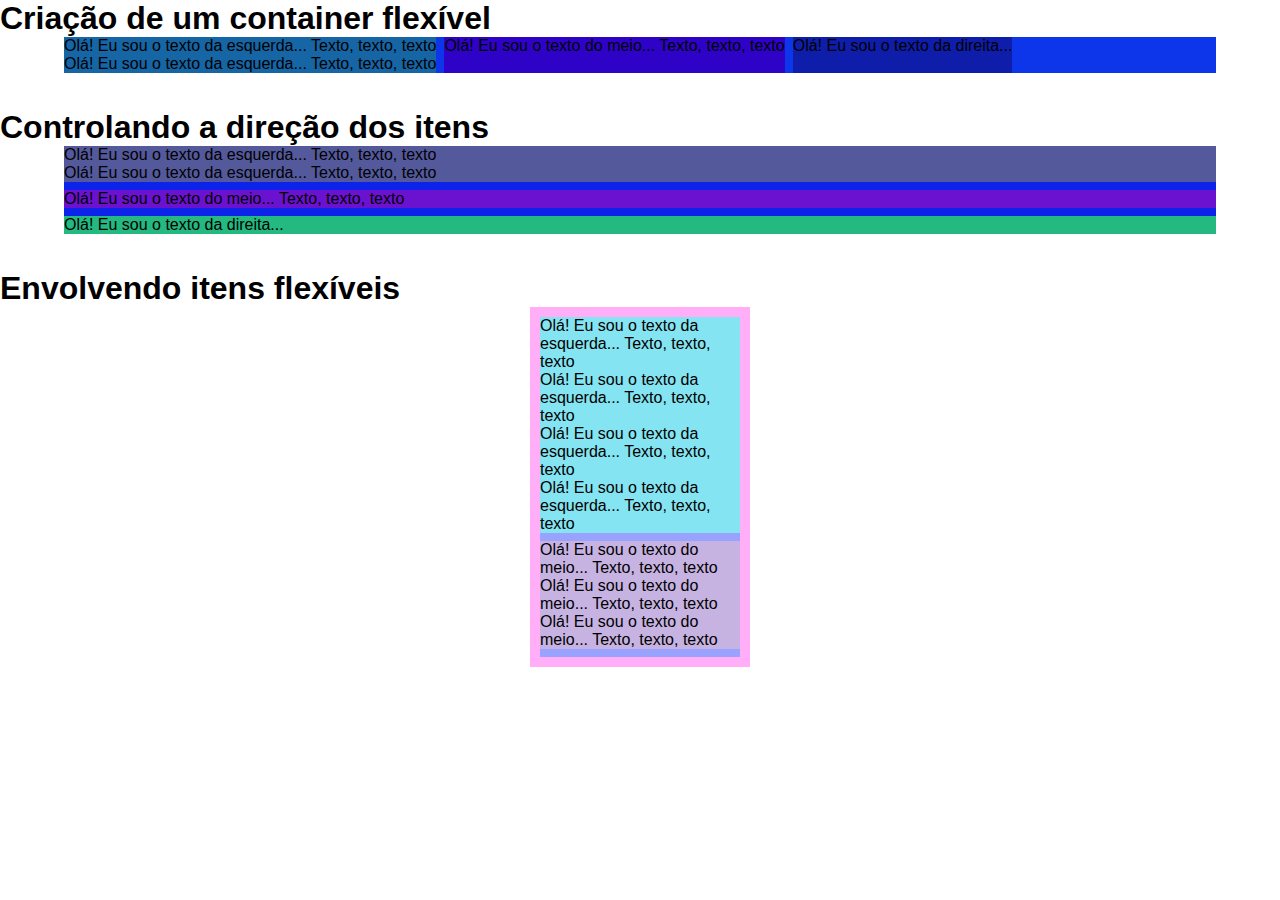
==== senac/flexbox/flex.html @ 8c202237 "ativi25" ====
<!DOCTYPE html>
<html lang="pt-br">
<head>
    <meta charset="UTF-8">
    <meta http-equiv="X-UA-Compatible" content="IE=edge">
    <meta name="viewport" content="width=device-width, initial-scale=1.0">
    <link rel="stylesheet" href="style.css">
    <title>Introdução ao Flexbox</title>
</head>
<body>
    <h1>Criação de um container flexível</h1>
    <div class="container1">
        <section class="box1">
            <p>Olá! Eu sou o texto da esquerda... Texto, texto, texto</p>
            <p>Olá! Eu sou o texto da esquerda... Texto, texto, texto</p>
        </section>
        <section class="box2">
            <p>Olá! Eu sou o texto do meio... Texto, texto, texto</p>            
        </section>
        <section class="box3">
            <p>Olá! Eu sou o texto da direita...</p>            
        </section>
    </div>
    <br><br>
    <h1>Controlando a direção dos itens</h1>
    <div class="container2">
        <section class="box4">
            <p>Olá! Eu sou o texto da esquerda... Texto, texto, texto</p>
            <p>Olá! Eu sou o texto da esquerda... Texto, texto, texto</p>
        </section>
        <section class="box5">
            <p>Olá! Eu sou o texto do meio... Texto, texto, texto</p>            
        </section>
        <section class="box6">
            <p>Olá! Eu sou o texto da direita...</p>            
        </section>
    </div>
    <br><br>
    <h1>Envolvendo itens flexíveis</h1>
    <div class="container3">
        <section class="box7">
            <p>Olá! Eu sou o texto da esquerda... Texto, texto, texto</p>
            <p>Olá! Eu sou o texto da esquerda... Texto, texto, texto</p>
            <p>Olá! Eu sou o texto da esquerda... Texto, texto, texto</p>
            <p>Olá! Eu sou o texto da esquerda... Texto, texto, texto</p>
        </section>
        <section class="box8">
            <p>Olá! Eu sou o texto do meio... Texto, texto, texto</p>
            <p>Olá! Eu sou o texto do meio... Texto, texto, texto</p>
            <p>Olá! Eu sou o texto do meio... Texto, texto, texto</p>          
        </section>
        <section class="box9">
---- senac/flexbox/style.css ----
@charset "UTF-8";
*{

    margin: 0;
    padding: 0;
    border: 0;

}

body{

    font-family: Verdana, Geneva, Tahoma, sans-serif;

}

.container1{

    background-color: #0d36ea;
    width: 90%;
    height: auto;
    margin: auto;
    display: flex;
    gap: 0.5em;

}

.box1{

    background-color: rgb(22, 101, 165);

}

.box2{

    background-color: rgb(46, 3, 199);

}

.box3{

    background-color: rgb(15, 30, 170);

}

 

 

/* Controlando a direção dos itens */

.container2{

    background-color: #0d23ea;

    width: 90%;

    height: auto;

    margin: auto;

    display: flex;

    gap: 0.5em;

    flex-direction: column; /*row, column, row-reverse, column-reverse */

}

.box4{

    background-color: rgb(84, 89, 155);

}

.box5{

    background-color: rgb(107, 18, 209);

}

.box6{

    background-color: rgb(35, 185, 128);

}

 

 

/* Controlando a direção dos itens */

.container3{

    background-color: #99a3ff;

    width: 200px;

    height: auto;

    margin: auto;

    display: flex;

    gap: 0.5em;

    border: 10px solid rgb(255, 174, 247);

    flex-wrap: wrap;  

}

.box7{

    background-color: rgb(133, 228, 241);

}

.box8{

    background-color: rgb(199, 179, 226);

}

.box9{

    background-color: rgb(148, 239, 236);

}
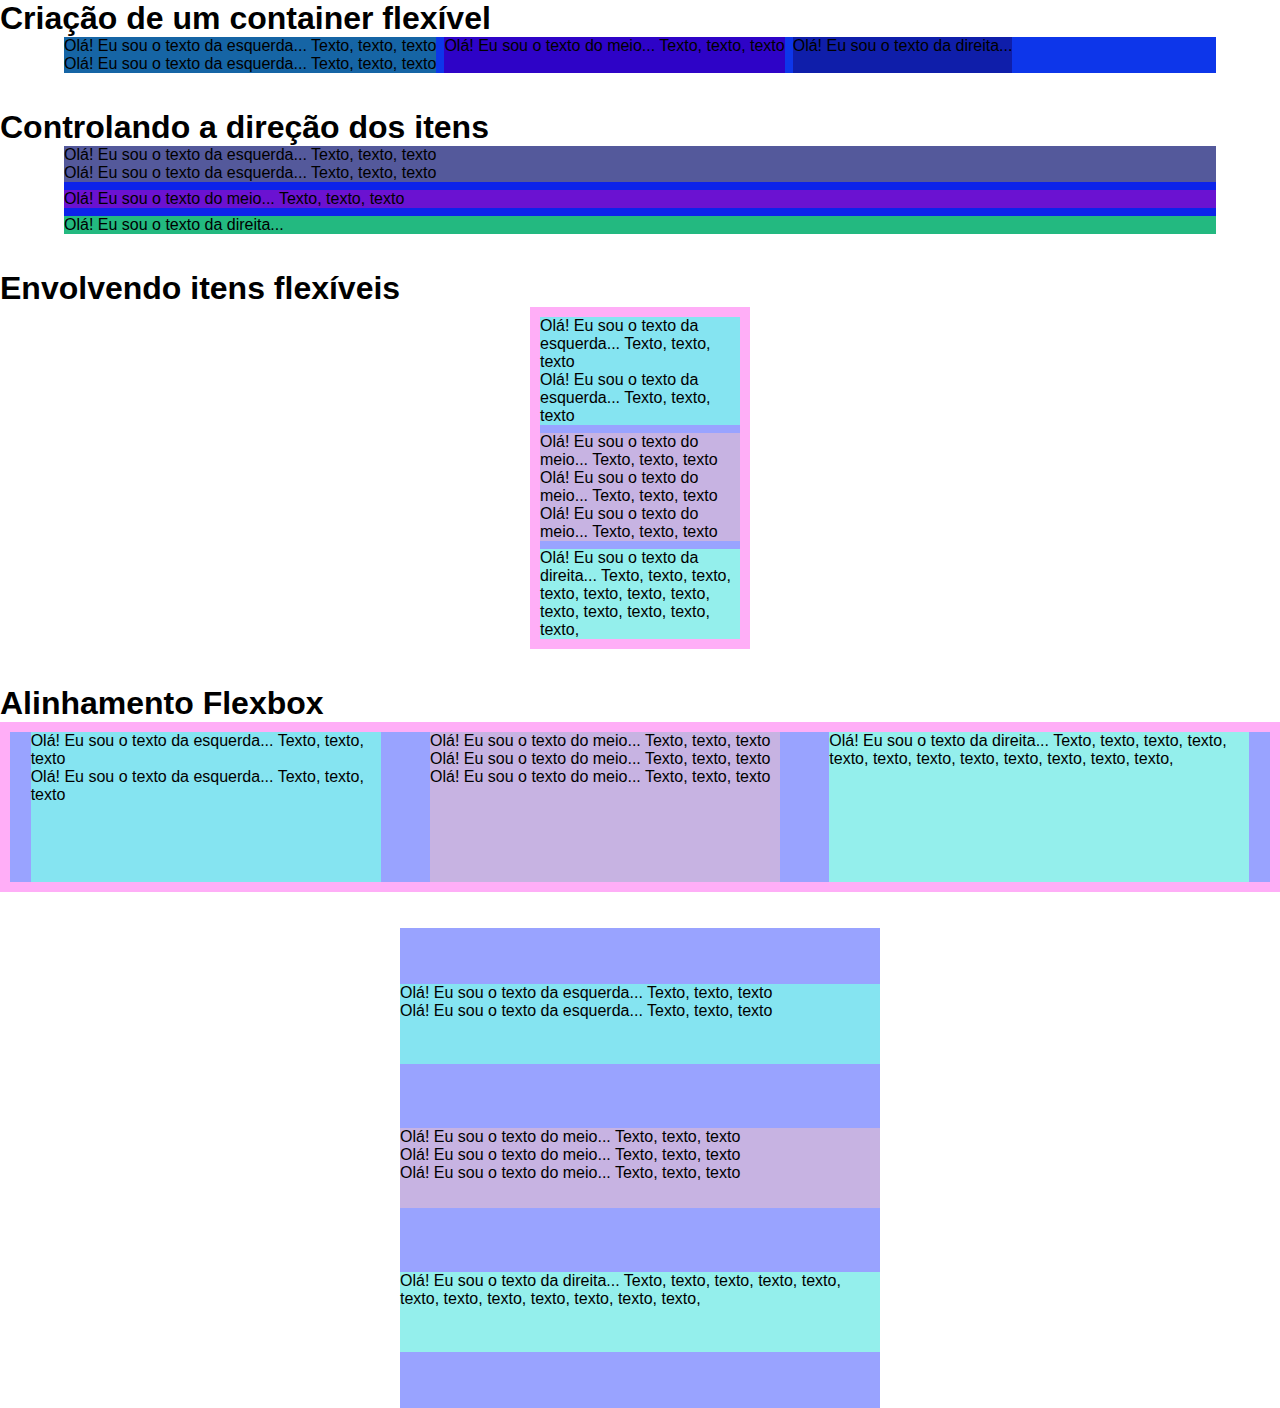
==== commit f49c33ae: "ativi25" ====
--- a/senac/flexbox/flex.html
+++ b/senac/flexbox/flex.html
@@ -4,11 +4,14 @@
     <meta charset="UTF-8">
     <meta http-equiv="X-UA-Compatible" content="IE=edge">
     <meta name="viewport" content="width=device-width, initial-scale=1.0">
+
     <link rel="stylesheet" href="style.css">
+
     <title>Introdução ao Flexbox</title>
 </head>
 <body>
     <h1>Criação de um container flexível</h1>
+
     <div class="container1">
         <section class="box1">
             <p>Olá! Eu sou o texto da esquerda... Texto, texto, texto</p>
@@ -21,7 +24,9 @@
             <p>Olá! Eu sou o texto da direita...</p>            
         </section>
     </div>
+    
     <br><br>
+    
     <h1>Controlando a direção dos itens</h1>
     <div class="container2">
         <section class="box4">
@@ -35,12 +40,12 @@
             <p>Olá! Eu sou o texto da direita...</p>            
         </section>
     </div>
+
     <br><br>
+    
     <h1>Envolvendo itens flexíveis</h1>
     <div class="container3">
         <section class="box7">
-            <p>Olá! Eu sou o texto da esquerda... Texto, texto, texto</p>
-            <p>Olá! Eu sou o texto da esquerda... Texto, texto, texto</p>
             <p>Olá! Eu sou o texto da esquerda... Texto, texto, texto</p>
             <p>Olá! Eu sou o texto da esquerda... Texto, texto, texto</p>
         </section>
@@ -50,5 +55,42 @@
             <p>Olá! Eu sou o texto do meio... Texto, texto, texto</p>          
         </section>
         <section class="box9">
+            <p>Olá! Eu sou o texto da direita... Texto, texto, texto, texto, texto, texto, texto, texto, texto, texto, texto, texto,</p>           
+        </section>
+    </div>
 
-       +    <br><br>
+
+    <h1>Alinhamento Flexbox</h1>
+    <div class="container4">
+        <section class="box10">
+            <p>Olá! Eu sou o texto da esquerda... Texto, texto, texto</p>
+            <p>Olá! Eu sou o texto da esquerda... Texto, texto, texto</p>
+        </section>
+        <section class="box11">
+            <p>Olá! Eu sou o texto do meio... Texto, texto, texto</p>
+            <p>Olá! Eu sou o texto do meio... Texto, texto, texto</p>
+            <p>Olá! Eu sou o texto do meio... Texto, texto, texto</p>          
+        </section>
+        <section class="box12">
+            <p>Olá! Eu sou o texto da direita... Texto, texto, texto, texto, texto, texto, texto, texto, texto, texto, texto, texto,</p>           
+        </section>
+    </div>
+
+    <br><br>
+    <div class="container5">
+        <section class="box13">
+            <p>Olá! Eu sou o texto da esquerda... Texto, texto, texto</p>
+            <p>Olá! Eu sou o texto da esquerda... Texto, texto, texto</p>
+        </section>
+        <section class="box14">
+            <p>Olá! Eu sou o texto do meio... Texto, texto, texto</p>
+            <p>Olá! Eu sou o texto do meio... Texto, texto, texto</p>
+            <p>Olá! Eu sou o texto do meio... Texto, texto, texto</p>          
+        </section>
+        <section class="box15">
+            <p>Olá! Eu sou o texto da direita... Texto, texto, texto, texto, texto, texto, texto, texto, texto, texto, texto, texto,</p>           
+        </section>
+    </div>
+</body>
+</html>--- a/senac/flexbox/style.css
+++ b/senac/flexbox/style.css
@@ -42,88 +42,111 @@
 
 }
 
- 
-
- 
-
 /* Controlando a direção dos itens */
 
 .container2{
 
     background-color: #0d23ea;
-
     width: 90%;
-
     height: auto;
-
     margin: auto;
-
     display: flex;
-
     gap: 0.5em;
-
     flex-direction: column; /*row, column, row-reverse, column-reverse */
-
 }
-
 .box4{
-
     background-color: rgb(84, 89, 155);
-
 }
-
 .box5{
-
     background-color: rgb(107, 18, 209);
-
 }
-
 .box6{
 
     background-color: rgb(35, 185, 128);
-
 }
 
- 
-
- 
 
 /* Controlando a direção dos itens */
 
 .container3{
-
     background-color: #99a3ff;
 
     width: 200px;
-
     height: auto;
-
     margin: auto;
-
     display: flex;
-
     gap: 0.5em;
-
     border: 10px solid rgb(255, 174, 247);
-
     flex-wrap: wrap;  
-
 }
 
 .box7{
-
     background-color: rgb(133, 228, 241);
-
 }
-
 .box8{
 
     background-color: rgb(199, 179, 226);
-
 }
 
 .box9{
+    background-color: rgb(148, 239, 236);
+}
+.container4{
 
+    background-color: #99a3ff;
+    height: auto;
+    margin: auto;
+    display: flex;
+    gap: 0.5em;
+    border: 10px solid rgb(255, 174, 247);
+    flex-wrap: wrap;  
+    justify-content: space-around;
+    align-content: flex-start;
+    /*  flez-start;flex end. center, space-around, spaace-between, space-envely
+    /* alinhamento , flex start, flex-end,center 
+    place-content: center; */
+}
+.box10{
+    background-color: rgb(133, 228, 241);
+    width: 350px;
+    height: 150px;
+}
+.box11{
+    background-color: rgb(199, 179, 226);
+    width: 350px;
+    height: 150px;
+}
+.box12{
     background-color: rgb(148, 239, 236);
+    width: 420px;
+    height: 150px;
+}
 
-}+.container5{
+
+    background-color: #99a3ff;
+    max-width: 30rem;
+    height: 30rem;
+    margin: auto;
+    display: flex;
+    gap: 0.5em;
+    flex-wrap: wrap;  
+    justify-content: space-evenly;
+    align-content: center;
+    flex-direction: column;
+    /*  flez-start;flex end. center, space-around, spaace-between, space-envely
+    /* alinhamento , flex start, flex-end,center 
+    place-content: center; */
+}
+.box13{
+    background-color: rgb(133, 228, 241);
+    height: 5rem;
+}
+.box14{
+    background-color: rgb(199, 179, 226);
+    height: 5rem;
+}
+.box15{
+    background-color: rgb(148, 239, 236);
+    height: 5rem;
+}
